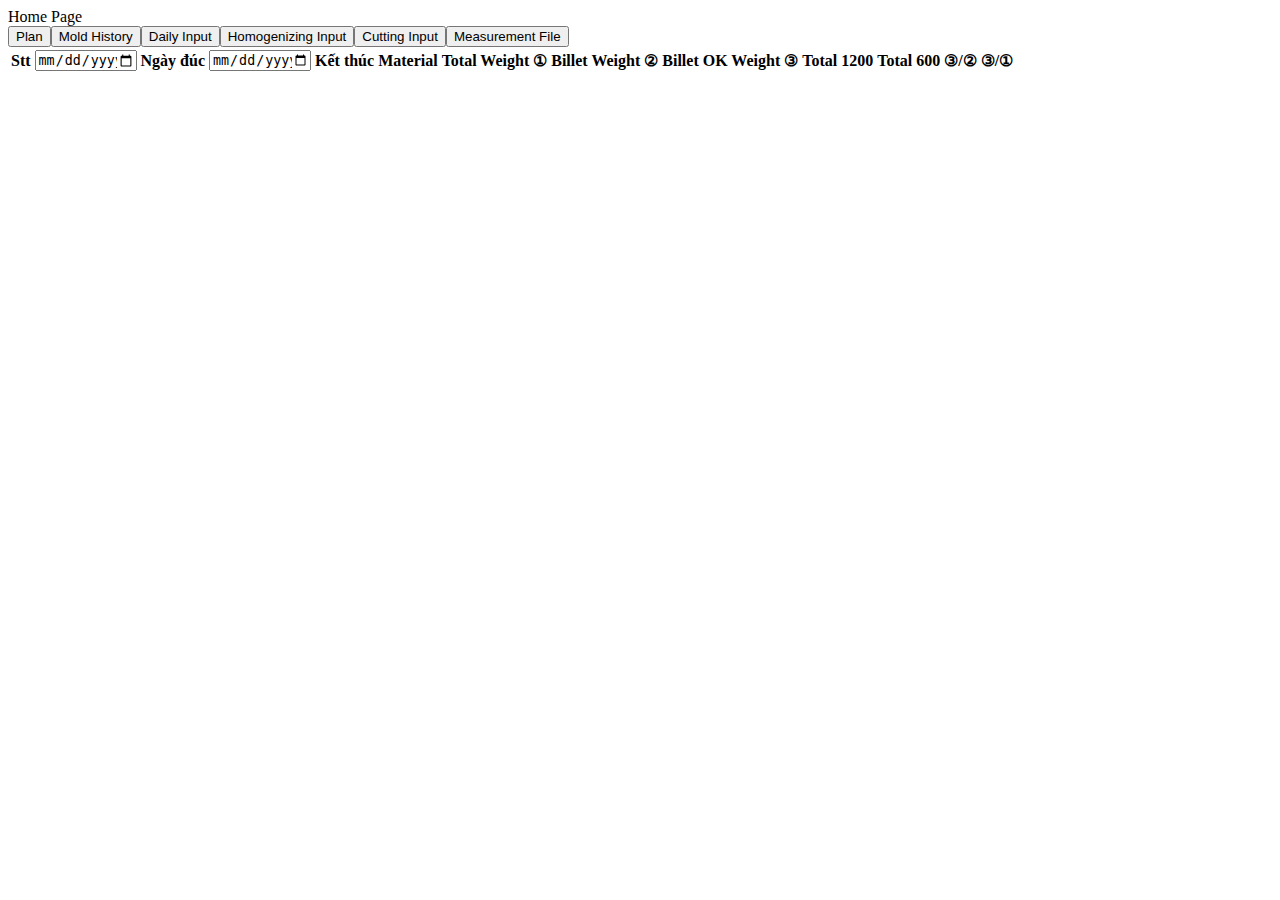
==== index.html @ a6c499d9 "Start" ====
<!DOCTYPE html>
<html>
  <head>
  <meta charset="utf-8">
  <meta name="viewport" content="width=device-width, initial-scale=1">
  <title>Home Page</title>
  <link rel="stylesheet" href="./Lib/main.css" />
  <link rel="stylesheet" href="./Lib/home.css" />
  </head>
  <body>
    <header>Home Page</header>
      <div style="flex-direction: row; display:flex;">
            <button id="plan">Plan</button>
            <button id="mold_history">Mold History</button>
            <button id="daily_input">Daily Input</button>
            <button id="homogenizing_input">Homogenizing Input</button>
            <button id="cutting_input">Cutting Input</button>
            <button id="mea_file">Measurement File</button>
      </div>
      <div>
        <table id="summary_table" style="height: 450px;">
          <thead>
            <tr>
              <th>Stt</th>
              <th colspan="2"><input type="date" id="start" style="width: 97px;"></th>
              <th>Ngày đúc</th>
              <th colspan="2"><input type="date" id="end" style="width: 97px;"></th>
              <th>Kết thúc</th>
              <th>Material</th>
              <th>Total Weight ①</th>
              <th>Billet Weight ②</th>
              <th>Billet OK Weight ③</th>
              <th>Total 1200</th>
              <th>Total 600</th>
              <th>③/②</th>
              <th>③/①</th>
            </tr>
          </thead>
          <tbody></tbody>
        </table>
      </div>
      <script src="./Lib/jquery.min.js"></script>
      <script>
        $(document).on("click", "#plan", function () {
          window.open("/Billet_Casting/Plan");
        });

        $(document).on("click", "#mold_history", function () {
          window.open("/Billet_Casting/MolDHistory");
        });
  
      $(document).on("click", "#daily_input", function () {
        window.open("/Billet_Casting/DailyReport");
      });

      $(document).on("click", "#homogenizing_input", function () {
        window.open("/Billet_Casting/Homo");
      });

      $(document).on("click", "#cutting_input", function () {
        window.open("/Billet_Casting/Cutting");
      });
      $(document).on("click", "#warehouse_input", function () {
        window.open("/Billet_Casting/Warehouse");
      });
      $(document).on("click", "#mea_file", function () {
        window.open("/Billet_Casting/Measurement");
      });
      </script>
      <script>
        let fileName;
        let sendData = new Object();
        let ajaxReturnData;
        const myAjax = {
          myAjax: function (fileName, sendData) {
            $.ajax({
              type: "POST",
              url: "./Lib/"+fileName,
              dataType: "json",
              data: sendData,
              async: false,
            })
              .done(function (data) {
                ajaxReturnData = data;
              })
              .fail(function () {
                alert("DB connect error");
              });
          },
        };
        $(function () {
          var now = new Date();
          var MonthLastDate = new Date(now.getFullYear(), now.getMonth() + 1, 0);
          var MonthFirstDate = new Date(now.getFullYear(), (now.getMonth() + 12) % 12, 1);
          var formatDateComponent = function(dateComponent) {
            return (dateComponent < 10 ? '0' : '') + dateComponent;
          };
          var formatDate = function(date) {
            return date.getFullYear()  + '-' + formatDateComponent(date.getMonth() + 1) + '-' + formatDateComponent(date.getDate()) ;
          };
          var a = formatDate(MonthFirstDate);
          var b = formatDate(MonthLastDate);
          // $("#start").val(a);
          // $("#end").val(b);
          makeSummaryTable();
        });
        function makeSummaryTable() {
          if ($("#start").val() == "") {
            st = "2022-01-01"
          } else {
            st = $("#start").val();
          }
          if ($("#end").val() == "") {
            en = "2030-01-01"
          } else {
            en = $("#end").val();
          }
          var fileName = "SelSummary.php";
          var sendData = {
              start: st,
              end: en,
          };
          myAjax.myAjax(fileName, sendData);
          fillTableBody(ajaxReturnData, $("#summary_table tbody"));
        };
        function fillTableBody(data, tbodyDom) {
          $(tbodyDom).empty();
          data.forEach(function(trVal, index) {
              let newTr = $("<tr>");
                $("<td>").html(index + 1).appendTo(newTr);
              Object.keys(trVal).forEach(function(tdVal, index) {
                  $("<td>").html(trVal[tdVal]).appendTo(newTr);
              });
              $(newTr).appendTo(tbodyDom);
          });
        };
        $(document).on("change", "#start", function () {
          makeSummaryTable();
        });
        $(document).on("change", "#end", function () {
          makeSummaryTable();
        });
      </script>
</html>
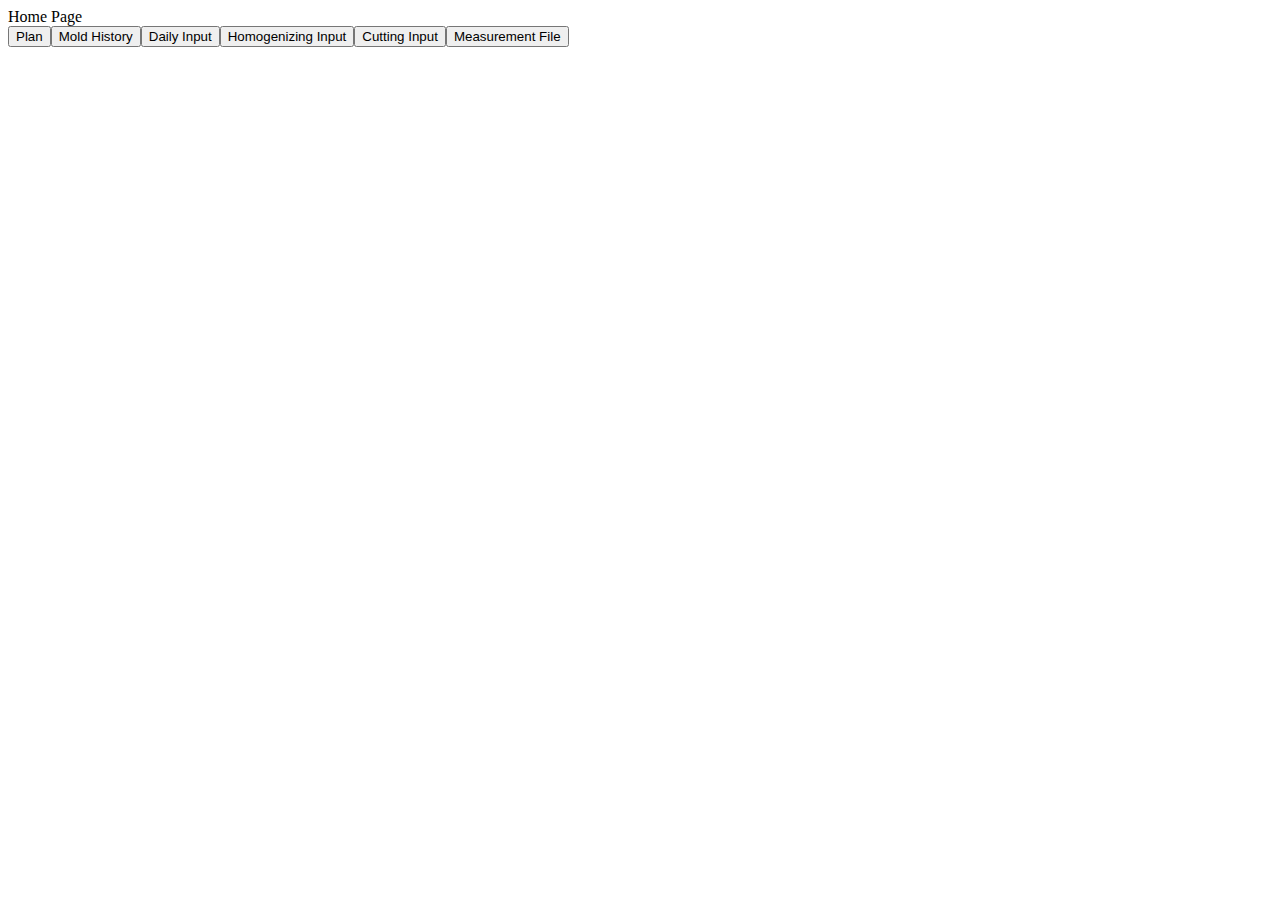
==== commit 7ff0ae64: "Add form" ====
--- a/index.html
+++ b/index.html
@@ -17,56 +17,7 @@
             <button id="cutting_input">Cutting Input</button>
             <button id="mea_file">Measurement File</button>
       </div>
-      <div>
-        <table id="summary_table" style="height: 450px;">
-          <thead>
-            <tr>
-              <th>Stt</th>
-              <th colspan="2"><input type="date" id="start" style="width: 97px;"></th>
-              <th>Ngày đúc</th>
-              <th colspan="2"><input type="date" id="end" style="width: 97px;"></th>
-              <th>Kết thúc</th>
-              <th>Material</th>
-              <th>Total Weight ①</th>
-              <th>Billet Weight ②</th>
-              <th>Billet OK Weight ③</th>
-              <th>Total 1200</th>
-              <th>Total 600</th>
-              <th>③/②</th>
-              <th>③/①</th>
-            </tr>
-          </thead>
-          <tbody></tbody>
-        </table>
-      </div>
       <script src="./Lib/jquery.min.js"></script>
-      <script>
-        $(document).on("click", "#plan", function () {
-          window.open("/Billet_Casting/Plan");
-        });
-
-        $(document).on("click", "#mold_history", function () {
-          window.open("/Billet_Casting/MolDHistory");
-        });
-  
-      $(document).on("click", "#daily_input", function () {
-        window.open("/Billet_Casting/DailyReport");
-      });
-
-      $(document).on("click", "#homogenizing_input", function () {
-        window.open("/Billet_Casting/Homo");
-      });
-
-      $(document).on("click", "#cutting_input", function () {
-        window.open("/Billet_Casting/Cutting");
-      });
-      $(document).on("click", "#warehouse_input", function () {
-        window.open("/Billet_Casting/Warehouse");
-      });
-      $(document).on("click", "#mea_file", function () {
-        window.open("/Billet_Casting/Measurement");
-      });
-      </script>
       <script>
         let fileName;
         let sendData = new Object();
@@ -100,45 +51,6 @@
           };
           var a = formatDate(MonthFirstDate);
           var b = formatDate(MonthLastDate);
-          // $("#start").val(a);
-          // $("#end").val(b);
-          makeSummaryTable();
-        });
-        function makeSummaryTable() {
-          if ($("#start").val() == "") {
-            st = "2022-01-01"
-          } else {
-            st = $("#start").val();
-          }
-          if ($("#end").val() == "") {
-            en = "2030-01-01"
-          } else {
-            en = $("#end").val();
-          }
-          var fileName = "SelSummary.php";
-          var sendData = {
-              start: st,
-              end: en,
-          };
-          myAjax.myAjax(fileName, sendData);
-          fillTableBody(ajaxReturnData, $("#summary_table tbody"));
-        };
-        function fillTableBody(data, tbodyDom) {
-          $(tbodyDom).empty();
-          data.forEach(function(trVal, index) {
-              let newTr = $("<tr>");
-                $("<td>").html(index + 1).appendTo(newTr);
-              Object.keys(trVal).forEach(function(tdVal, index) {
-                  $("<td>").html(trVal[tdVal]).appendTo(newTr);
-              });
-              $(newTr).appendTo(tbodyDom);
-          });
-        };
-        $(document).on("change", "#start", function () {
-          makeSummaryTable();
-        });
-        $(document).on("change", "#end", function () {
-          makeSummaryTable();
         });
       </script>
 </html>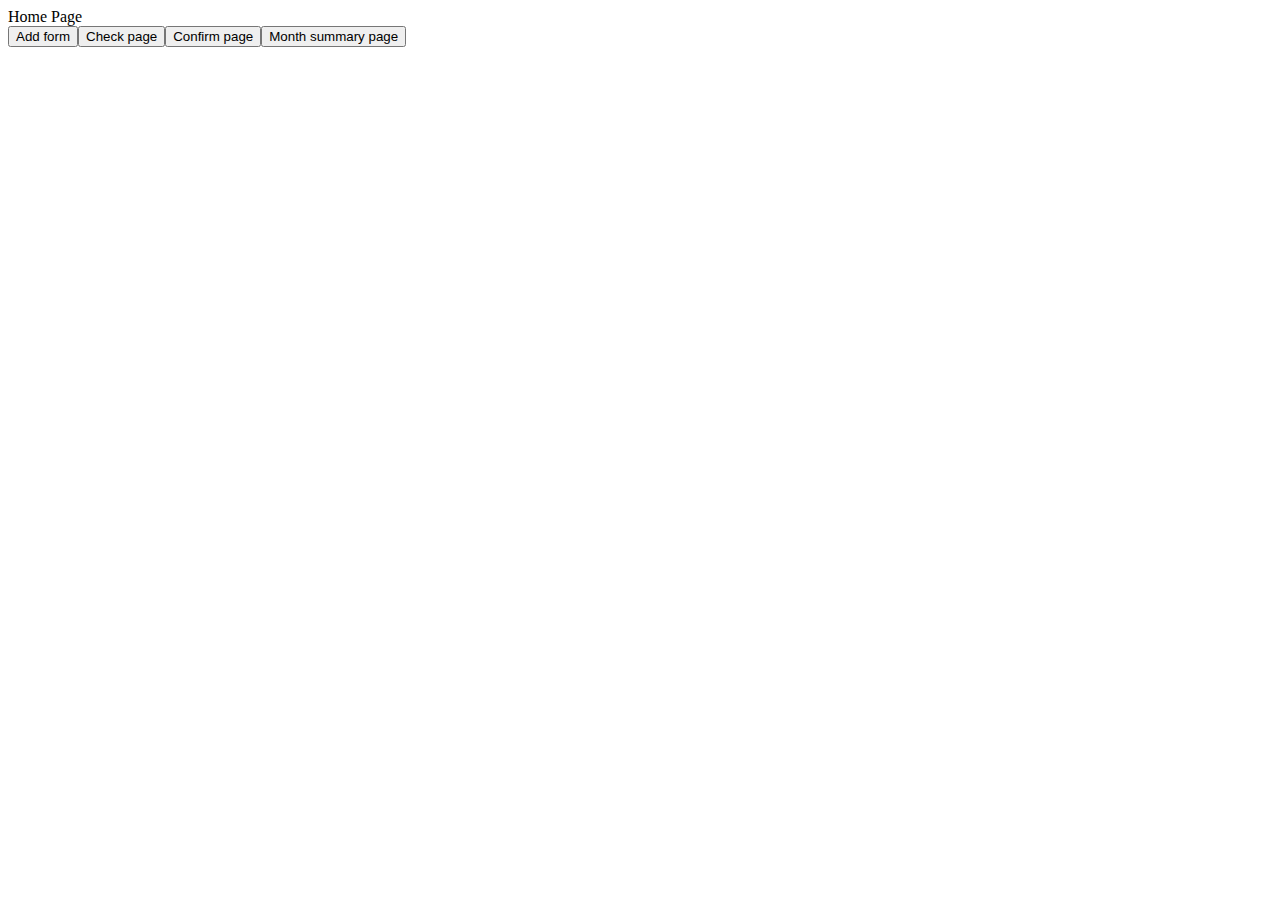
==== commit 0906696e: "Finished Confirm page" ====
--- a/index.html
+++ b/index.html
@@ -10,47 +10,24 @@
   <body>
     <header>Home Page</header>
       <div style="flex-direction: row; display:flex;">
-            <button id="plan">Plan</button>
-            <button id="mold_history">Mold History</button>
-            <button id="daily_input">Daily Input</button>
-            <button id="homogenizing_input">Homogenizing Input</button>
-            <button id="cutting_input">Cutting Input</button>
-            <button id="mea_file">Measurement File</button>
+            <button id="add_form">Add form</button>
+            <button id="check">Check page</button>
+            <button id="confirm">Confirm page</button>
+            <button id="month_summary">Month summary page</button>
       </div>
       <script src="./Lib/jquery.min.js"></script>
       <script>
-        let fileName;
-        let sendData = new Object();
-        let ajaxReturnData;
-        const myAjax = {
-          myAjax: function (fileName, sendData) {
-            $.ajax({
-              type: "POST",
-              url: "./Lib/"+fileName,
-              dataType: "json",
-              data: sendData,
-              async: false,
-            })
-              .done(function (data) {
-                ajaxReturnData = data;
-              })
-              .fail(function () {
-                alert("DB connect error");
-              });
-          },
-        };
-        $(function () {
-          var now = new Date();
-          var MonthLastDate = new Date(now.getFullYear(), now.getMonth() + 1, 0);
-          var MonthFirstDate = new Date(now.getFullYear(), (now.getMonth() + 12) % 12, 1);
-          var formatDateComponent = function(dateComponent) {
-            return (dateComponent < 10 ? '0' : '') + dateComponent;
-          };
-          var formatDate = function(date) {
-            return date.getFullYear()  + '-' + formatDateComponent(date.getMonth() + 1) + '-' + formatDateComponent(date.getDate()) ;
-          };
-          var a = formatDate(MonthFirstDate);
-          var b = formatDate(MonthLastDate);
+        $(document).on("click", "#add_form", function () {
+          window.open("/Check_Sheet/AddForm");
+        });
+        $(document).on("click", "#check", function () {
+          window.open("/Check_Sheet/Check");
+        });
+        $(document).on("click", "#confirm", function () {
+          window.open("/Check_Sheet/Confirm");
+        });
+        $(document).on("click", "#month_summary", function () {
+          window.open("/Check_Sheet/MonthSummary");
         });
       </script>
 </html>